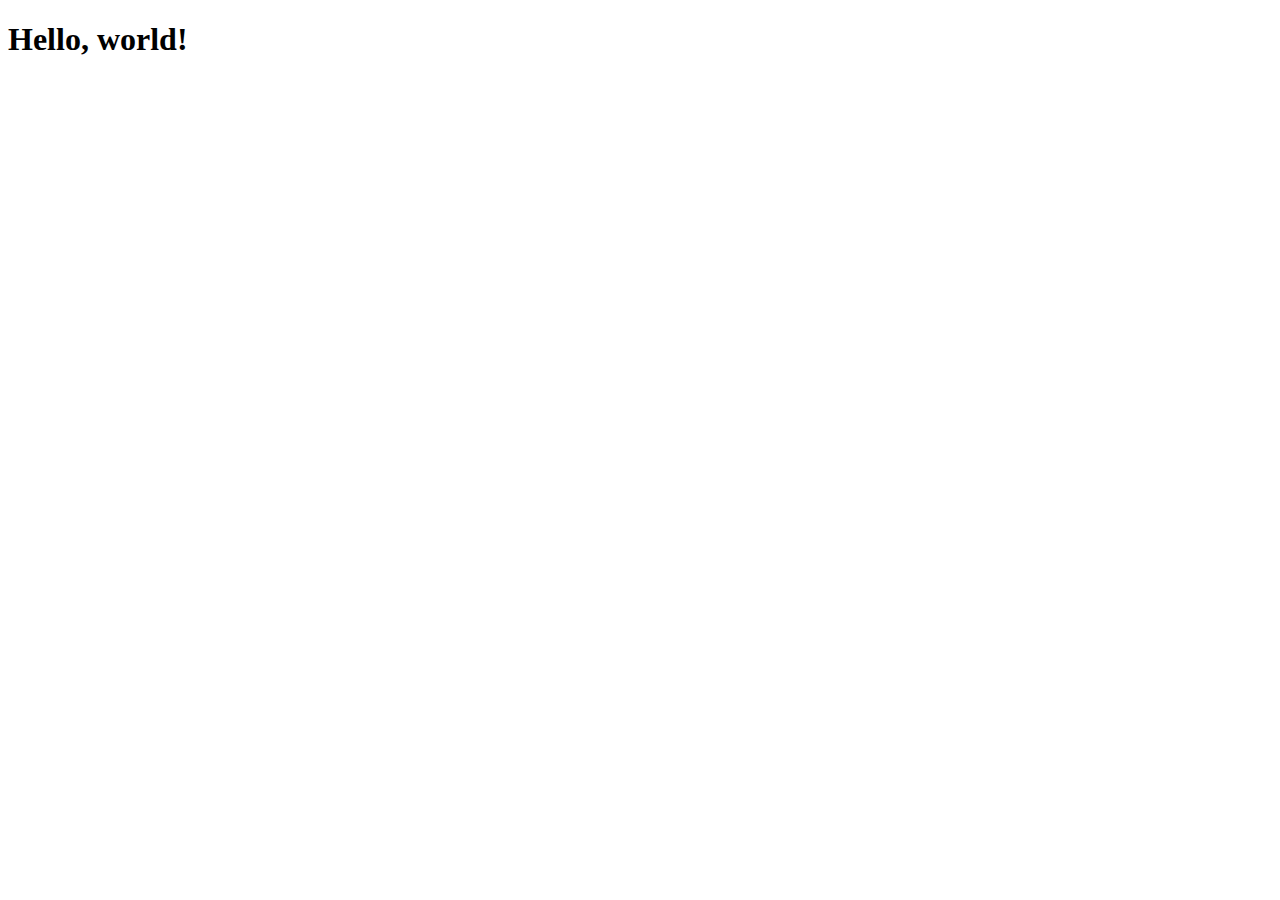
==== public_html/btsp1/index.html @ 0c4cdcb2 "" ====
<!doctype html>
<html lang="pt-br">
  <head>
    <!-- Required meta tags -->
    <meta charset="utf-8">
    <meta name="viewport" content="width=device-width, initial-scale=1, shrink-to-fit=no">

    <!-- Bootstrap CSS -->
    <link rel="stylesheet" href="https://stackpath.bootstrapcdn.com/bootstrap/4.1.3/css/bootstrap.min.css" integrity="sha384-MCw98/SFnGE8fJT3GXwEOngsV7Zt27NXFoaoApmYm81iuXoPkFOJwJ8ERdknLPMO" crossorigin="anonymous">

    <title>Hello, world!</title>
  </head>
  <body>
    <h1>Hello, world!</h1>

    <!-- Optional JavaScript -->
    <!-- jQuery first, then Popper.js, then Bootstrap JS -->
    <script src="https://code.jquery.com/jquery-3.3.1.slim.min.js" integrity="sha384-q8i/X+965DzO0rT7abK41JStQIAqVgRVzpbzo5smXKp4YfRvH+8abtTE1Pi6jizo" crossorigin="anonymous"></script>
    <script src="https://cdnjs.cloudflare.com/ajax/libs/popper.js/1.14.3/umd/popper.min.js" integrity="sha384-ZMP7rVo3mIykV+2+9J3UJ46jBk0WLaUAdn689aCwoqbBJiSnjAK/l8WvCWPIPm49" crossorigin="anonymous"></script>
    <script src="https://stackpath.bootstrapcdn.com/bootstrap/4.1.3/js/bootstrap.min.js" integrity="sha384-ChfqqxuZUCnJSK3+MXmPNIyE6ZbWh2IMqE241rYiqJxyMiZ6OW/JmZQ5stwEULTy" crossorigin="anonymous"></script>
  </body>
</html>
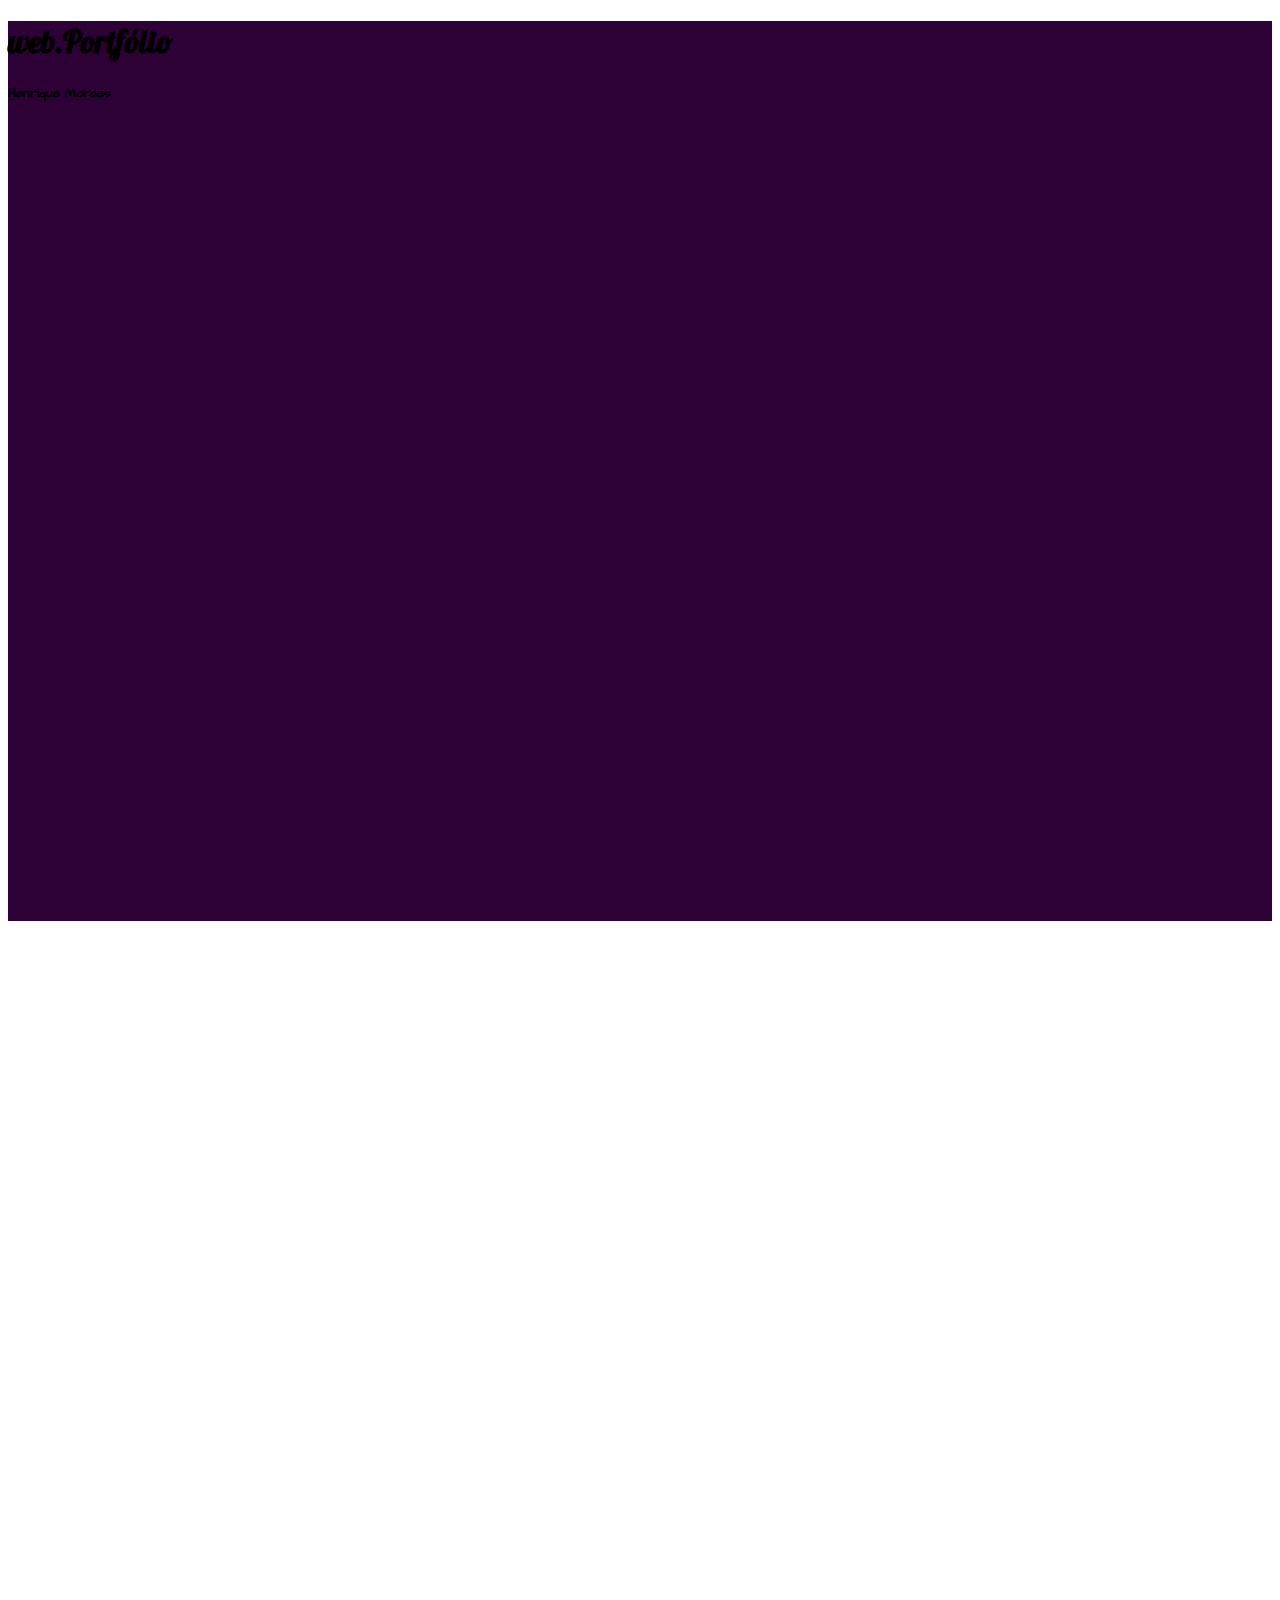
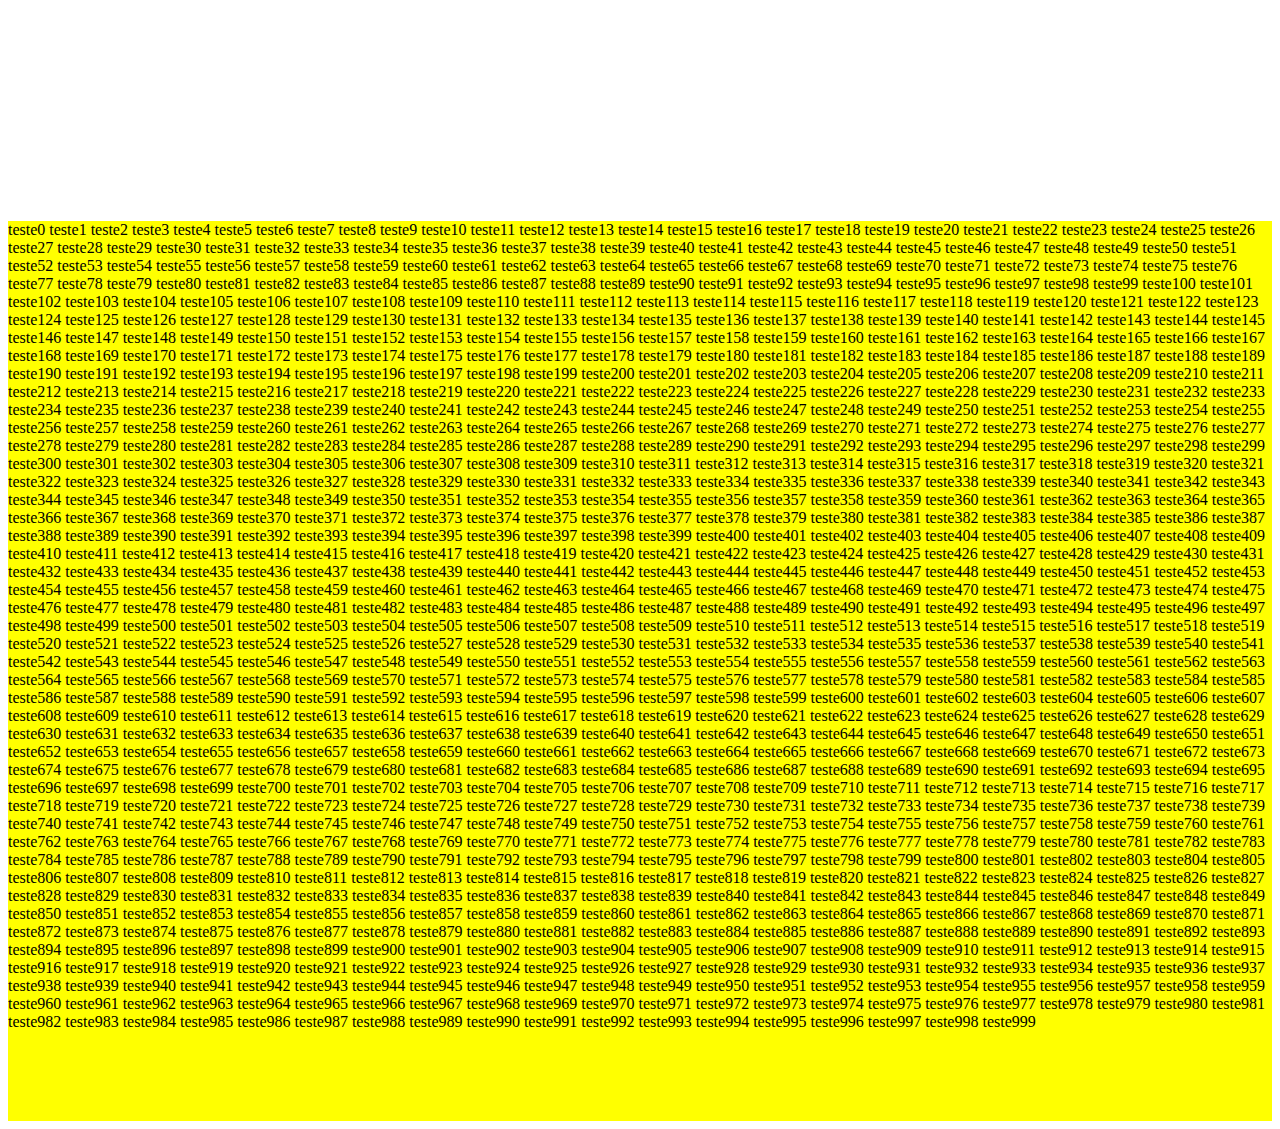
==== commit 98b4119c: "Novo1" ====
--- a/public_html/btsp1/index.html
+++ b/public_html/btsp1/index.html
@@ -5,18 +5,57 @@
     <meta charset="utf-8">
     <meta name="viewport" content="width=device-width, initial-scale=1, shrink-to-fit=no">
 
-    <!-- Bootstrap CSS -->
-    <link rel="stylesheet" href="https://stackpath.bootstrapcdn.com/bootstrap/4.1.3/css/bootstrap.min.css" integrity="sha384-MCw98/SFnGE8fJT3GXwEOngsV7Zt27NXFoaoApmYm81iuXoPkFOJwJ8ERdknLPMO" crossorigin="anonymous">
+<link href="https://cdn.jsdelivr.net/npm/bootstrap@5.1.3/dist/css/bootstrap.min.css" rel="stylesheet" integrity="sha384-1BmE4kWBq78iYhFldvKuhfTAU6auU8tT94WrHftjDbrCEXSU1oBoqyl2QvZ6jIW3" crossorigin="anonymous">
+<link rel="stylesheet" href="estilo.css"/>
 
-    <title>Hello, world!</title>
+
+<link rel="preconnect" href="https://fonts.googleapis.com">
+<link rel="preconnect" href="https://fonts.gstatic.com" crossorigin>
+<link href="https://fonts.googleapis.com/css2?family=Pushster&display=swap" rel="stylesheet">
+
+<link rel="preconnect" href="https://fonts.googleapis.com">
+<link rel="preconnect" href="https://fonts.gstatic.com" crossorigin>
+<link href="https://fonts.googleapis.com/css2?family=Architects+Daughter&display=swap" rel="stylesheet">
+
+    <title>Portifolio responsivo</title>
   </head>
   <body>
-    <h1>Hello, world!</h1>
+    <div class="container-fluid sticky-top" id="pagina-inicial" style="background: #2d0036; z-index:0;">
+        <div class="container">
+            <div  class="row" style="height: 100vh; background: #2d0036; z-index:0;">
+                <div class="col align-self-end "></div>
+                <div class="col d-flex flex-column align-self-center pr-2">
+                    <h1 class="display-1 text-end text-light"><span class="h3">web.</span>Portfólio</h1>
+                    <h5 class="h5 text-end text-light">Henrique Moraes</h5>
+                </div>
+            </div>
+        </div>
+    </div>
+    <div class="container" id="pagina2" style="z-index: 1">
+        <div class="row">
+                <div style="height: 100vh; background: white; z-index: 1;"></div>
+        </div>        
+    </div>
+    <div class="container" id="pagina3" style="z-index: 2">
+        <div class="row" style="height: 100vh;">
+            <div id="conteudo-pagina3" style="height: 100vh; overflow-y:scroll; background: yellow; z-index: 2;">
+                <script>
+                    var teste = [];
+                    for (i = 0; i < 1000; i++){
+                        teste.push("teste" + i);
+                           document.getElementById("conteudo-pagina3").innerText = document.getElementById("pagina3").innerText + " " + teste[i];
+                    }
+                </script>
+            </div>
+        </div>
+    </div>
 
     <!-- Optional JavaScript -->
     <!-- jQuery first, then Popper.js, then Bootstrap JS -->
     <script src="https://code.jquery.com/jquery-3.3.1.slim.min.js" integrity="sha384-q8i/X+965DzO0rT7abK41JStQIAqVgRVzpbzo5smXKp4YfRvH+8abtTE1Pi6jizo" crossorigin="anonymous"></script>
     <script src="https://cdnjs.cloudflare.com/ajax/libs/popper.js/1.14.3/umd/popper.min.js" integrity="sha384-ZMP7rVo3mIykV+2+9J3UJ46jBk0WLaUAdn689aCwoqbBJiSnjAK/l8WvCWPIPm49" crossorigin="anonymous"></script>
     <script src="https://stackpath.bootstrapcdn.com/bootstrap/4.1.3/js/bootstrap.min.js" integrity="sha384-ChfqqxuZUCnJSK3+MXmPNIyE6ZbWh2IMqE241rYiqJxyMiZ6OW/JmZQ5stwEULTy" crossorigin="anonymous"></script>
+    <script src="https://cdn.jsdelivr.net/npm/bootstrap@5.1.3/dist/js/bootstrap.bundle.min.js" integrity="sha384-ka7Sk0Gln4gmtz2MlQnikT1wXgYsOg+OMhuP+IlRH9sENBO0LRn5q+8nbTov4+1p" crossorigin="anonymous"></script>
+    <script src="javascript.js"></script>
   </body>
 </html>--- a/public_html/btsp1/estilo.css
+++ b/public_html/btsp1/estilo.css
@@ -0,0 +1,8 @@
+
+h1{
+font-family: 'Pushster', cursive;
+}
+
+h5{
+    font-family: 'Architects Daughter', cursive;
+}